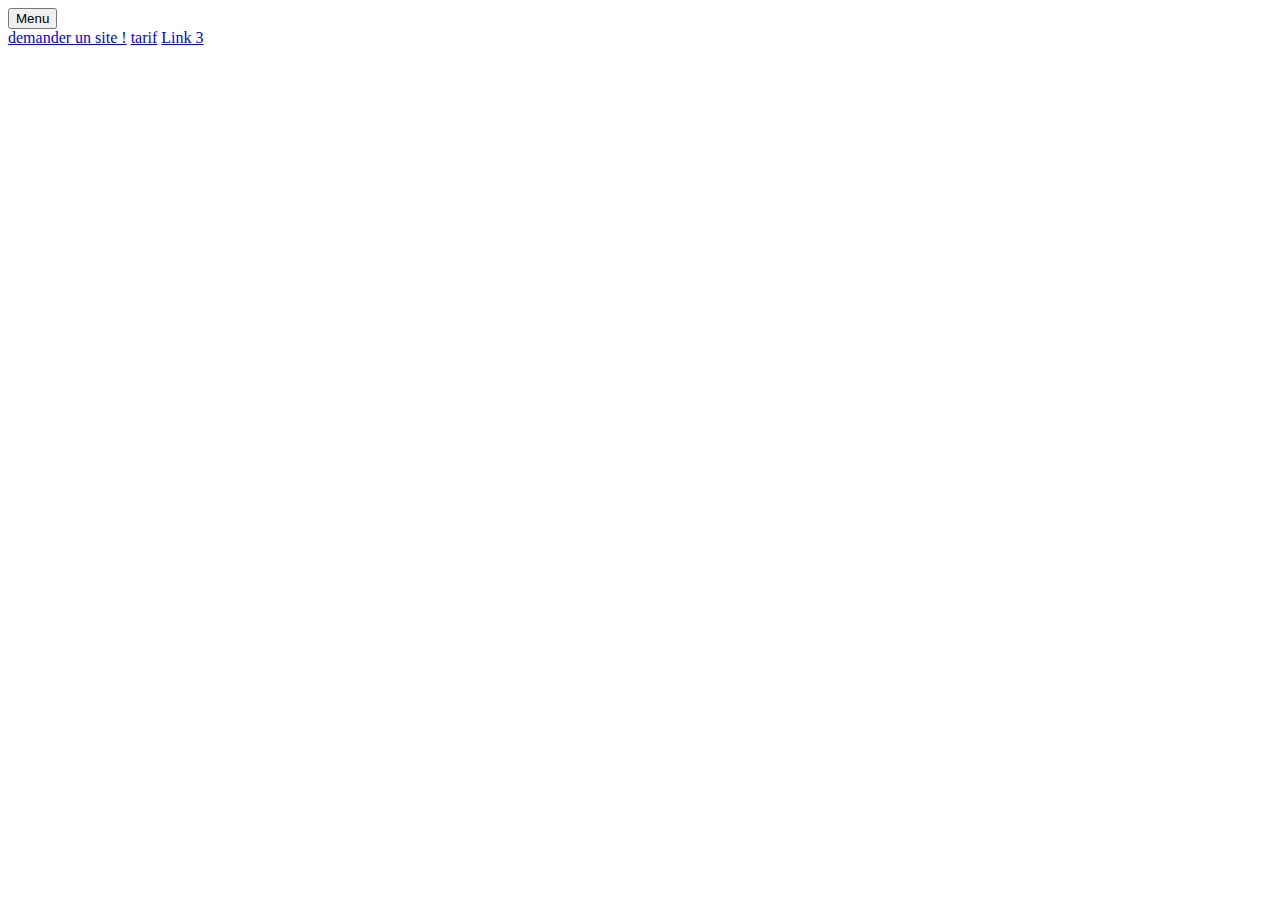
==== site/index.html @ 204964b9 "pushing" ====
<!DOCTYPE html> 
<html lang="fr">
<head>
    <meta charset="utf-8" />
    <meta name="viewport" content="width=device-width, initial-1">
    <link href="https://fonts.googleapis.com/css2?family=Zen+Dots&display=swap" rel="stylesheet">
    <link rel="stylesheet" href="/assets/style.css">

</head>

<body>
    <script src="js/script.js"></script>

    <nav class="navbar">
        <div class="dropdown">
            <button onclick="myFunction()" class="dropbtn">Menu</button>
            <div id="myDropdown" class="dropdown-content">
            <a href="2site.html">demander un site !</a>
            <a href="tarif.html">tarif</a>
            <a href="#">Link 3</a>
            </div>
        </div>
    </nav>
    
</fieldset>


</body>




</html>
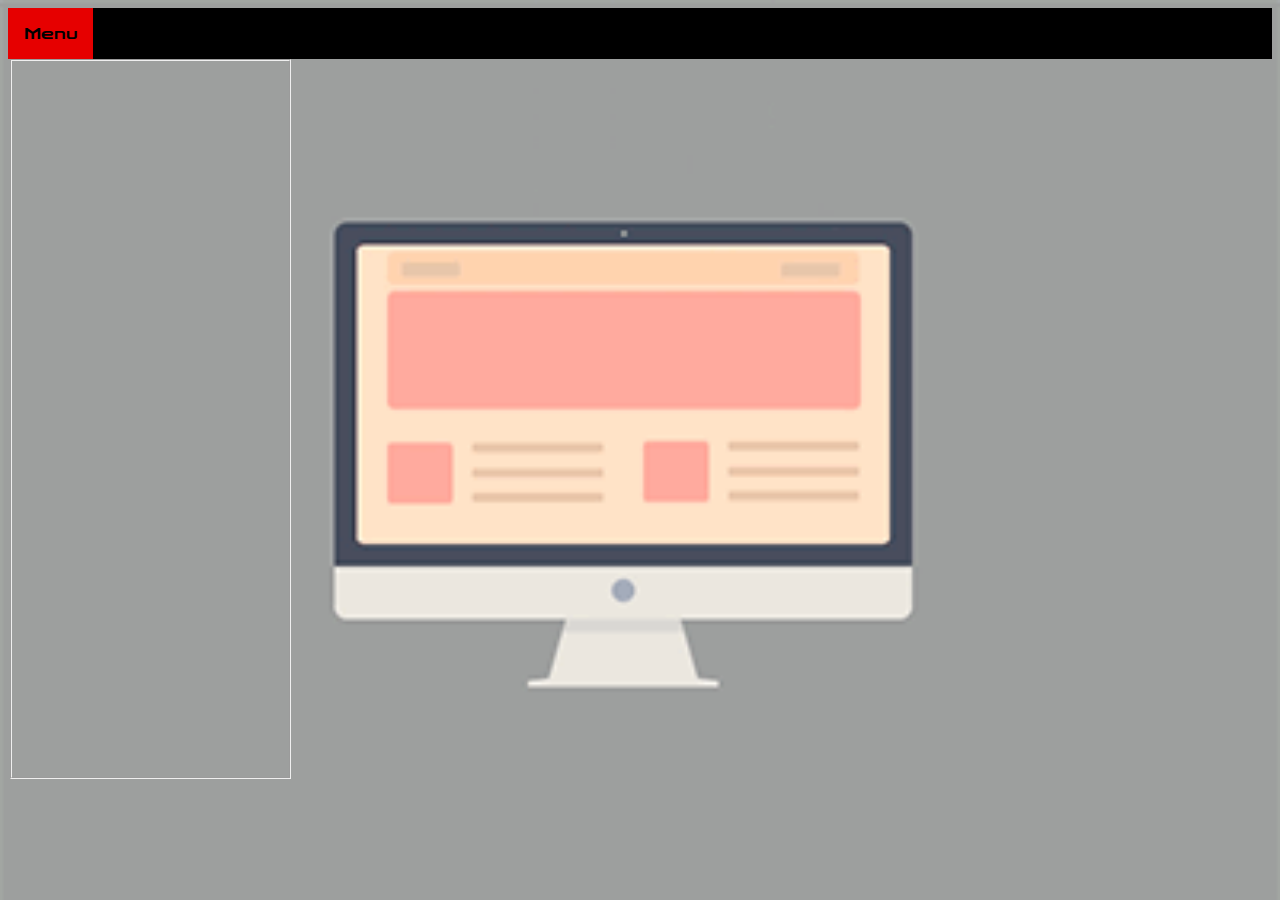
==== commit fe2181ff: "pushing" ====
--- a/site/index.html
+++ b/site/index.html
@@ -4,7 +4,7 @@
     <meta charset="utf-8" />
     <meta name="viewport" content="width=device-width, initial-1">
     <link href="https://fonts.googleapis.com/css2?family=Zen+Dots&display=swap" rel="stylesheet">
-    <link rel="stylesheet" href="/assets/style.css">
+    <link rel="stylesheet" href="/site/assets/style/style.css">
 
 </head>
 
@@ -22,7 +22,9 @@
         </div>
     </nav>
     
-</fieldset>
+    <fieldset id="field1">
+        
+    </fieldset>
 
 
 </body>
--- a/site/assets/style/style.css
+++ b/site/assets/style/style.css
@@ -0,0 +1,60 @@
+body {
+    background-image: url("/site/assets/image/3a470e3e8591ddbc4a6366b19435fd50.gif");
+    background-size: cover;
+}
+#field1{
+    width: 20%;
+    height:700px;
+}
+
+.dropbtn {
+    background-color: #e60000;
+    color: rgb(0, 0, 0);
+    padding: 16px;
+    font-size: 16px;
+    border: none;
+    cursor: pointer;
+    font-family: Zen Dots;
+}
+
+
+.dropbtn:hover, .dropbtn:focus {
+    background-color: #3e8e41;
+}
+
+
+.dropdown {
+    position: relative;
+    display: inline-block;
+}
+
+.dropdown-content {
+    display: none;
+    position: absolute;
+    background-color: #3df355;
+    min-width: 160px;
+    box-shadow: 0px 8px 16px 0px rgba(0,0,0,0.2);
+}
+
+
+.dropdown-content a {
+    color: black;
+    padding: 12px 16px;
+    text-decoration: none;
+    display: block;
+}
+
+
+.dropdown-content a:hover {background-color: #f1f1f1}
+
+
+.show {display:block;}
+
+.navbar{
+    background-color: black;
+    
+}
+a {
+    font-family: Zen Dots;
+    font-size: 11px;
+}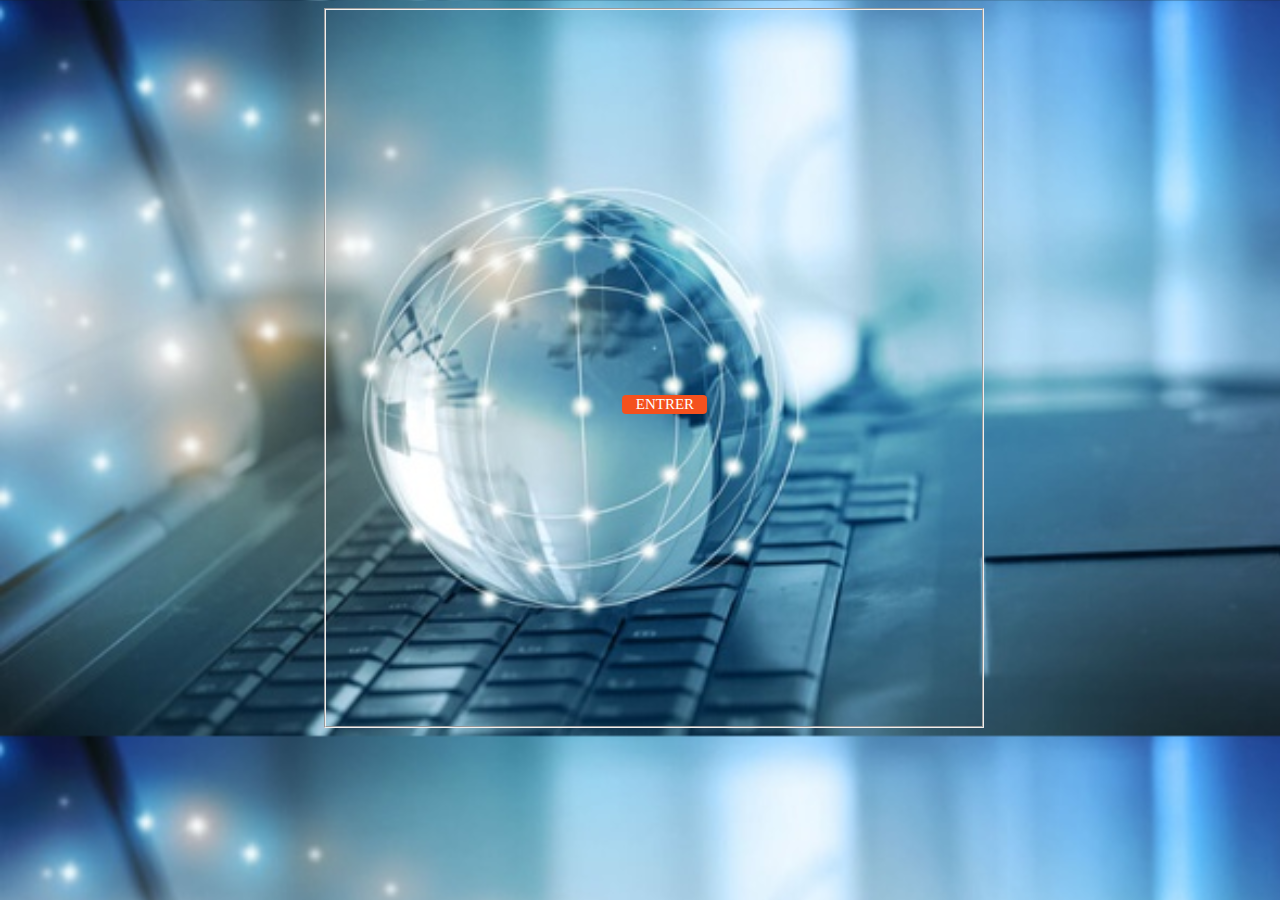
==== commit 5ceb2e12: "pushing" ====
--- a/site/index.html
+++ b/site/index.html
@@ -1,35 +1,16 @@
-<!DOCTYPE html> 
+<!DOCTYPE html>
 <html lang="fr">
-<head>
-    <meta charset="utf-8" />
-    <meta name="viewport" content="width=device-width, initial-1">
-    <link href="https://fonts.googleapis.com/css2?family=Zen+Dots&display=swap" rel="stylesheet">
-    <link rel="stylesheet" href="/site/assets/style/style.css">
-
-</head>
-
-<body>
-    <script src="js/script.js"></script>
-
-    <nav class="navbar">
-        <div class="dropdown">
-            <button onclick="myFunction()" class="dropbtn">Menu</button>
-            <div id="myDropdown" class="dropdown-content">
-            <a href="2site.html">demander un site !</a>
-            <a href="tarif.html">tarif</a>
-            <a href="#">Link 3</a>
-            </div>
+    <head>
+        <meta charset="utf-8">
+        <link rel="stylesheet" href="/site/assets/style/premierepage.css">
+    </head>
+    <body>
+        <div class="div1">
+            <fieldset id="field1">
+                <form action="/site/acceuil.html" method="GET" >
+                    <button  type="submit" class="button" style="vertical-align:middle" "><span>ENTRER</span></button>
+                </form>
+            </fieldset>
         </div>
-    </nav>
-    
-    <fieldset id="field1">
-        
-    </fieldset>
-
-
-</body>
-
-
-
-
+    </body>
 </html>--- a/site/assets/style/premierepage.css
+++ b/site/assets/style/premierepage.css
@@ -0,0 +1,56 @@
+body {
+    background-image: url("/site/assets/image/main-qimg-7ed78c59820605017ca035b3a6f848aa.jfif");
+    background-size: cover;
+}
+#lab1 {
+    font-family: Dela Gothic One;
+    color:whitesmoke;
+}
+
+
+.button {
+    display: inline-block;
+    border-radius: 4px;
+    background-color: #f4511e;
+    border: none;
+    color: #FFFFFF;
+    text-align: center;
+    font-size: 15px;
+    width: 85px;
+    height:35%;
+    transition: all 0.5s;
+    cursor: pointer;
+    font-family: Krona One;
+    margin-left: 45%;
+    margin-top: 60%;
+}
+
+.button span {
+    cursor: pointer;
+    display: inline-block;
+    position: relative;
+    transition: 0.5s;
+}
+.button span:after {
+    content: '\00bb';
+    position: absolute;
+    opacity: 0;
+    top: 0;
+    right: -20px;
+    transition: 0.5s;
+}
+  
+.button:hover span {
+    padding-right: 25px;
+}
+  
+.button:hover span:after {
+    opacity: 1;
+    right: 0;
+}
+
+#field1 {
+    margin-left: 25%;
+    width: 50%;
+    height: 700px;
+}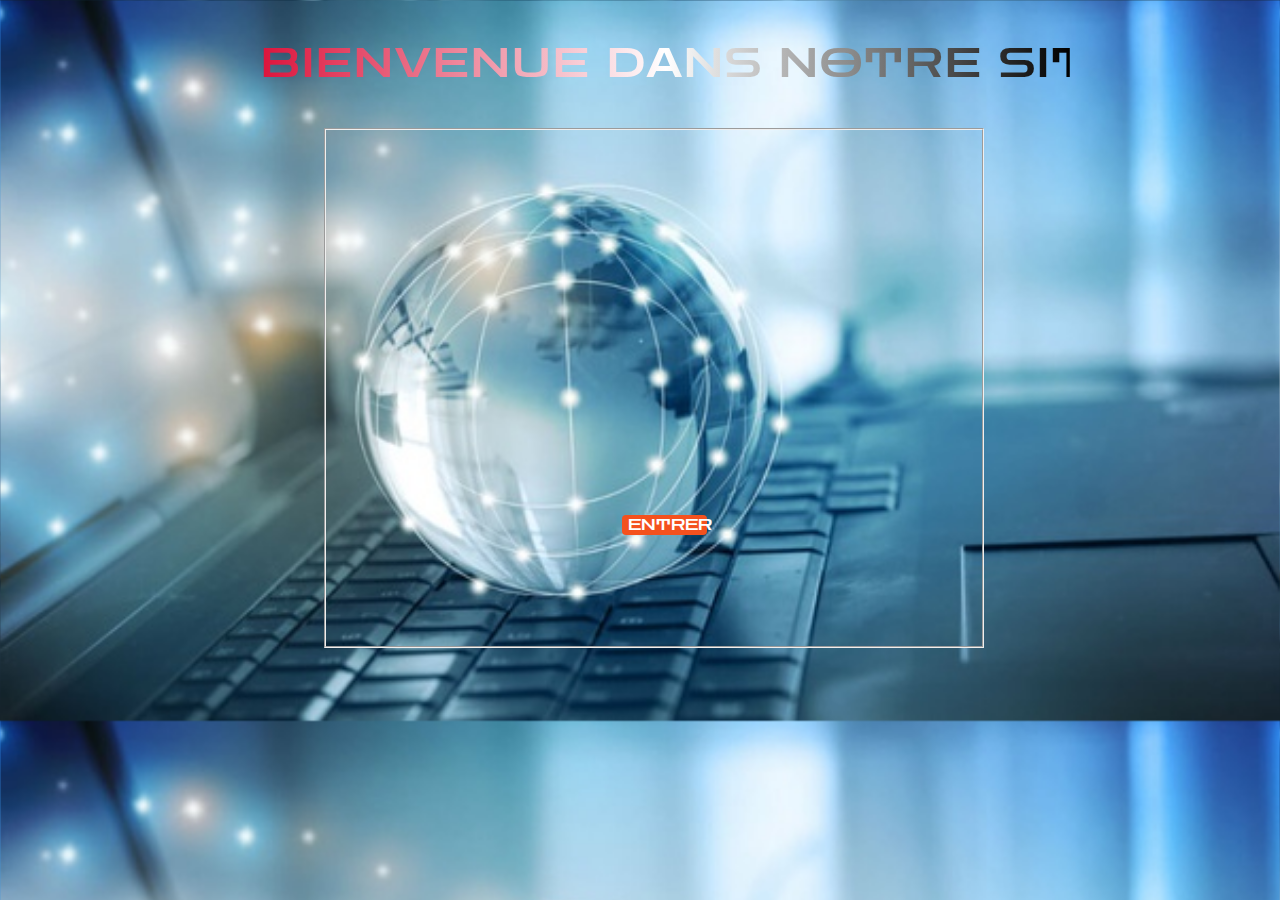
==== commit fe887dfe: "pushing" ====
--- a/site/index.html
+++ b/site/index.html
@@ -3,10 +3,13 @@
     <head>
         <meta charset="utf-8">
         <link rel="stylesheet" href="/site/assets/style/premierepage.css">
+        <link href="https://fonts.googleapis.com/css2?family=Zen+Dots&display=swap" rel="stylesheet">
     </head>
     <body>
+        <p>Bienvenue dans notre site !</p>
         <div class="div1">
             <fieldset id="field1">
+                
                 <form action="/site/acceuil.html" method="GET" >
                     <button  type="submit" class="button" style="vertical-align:middle" "><span>ENTRER</span></button>
                 </form>
--- a/site/assets/style/premierepage.css
+++ b/site/assets/style/premierepage.css
@@ -20,9 +20,10 @@
     height:35%;
     transition: all 0.5s;
     cursor: pointer;
-    font-family: Krona One;
+    font-family: Zen Dots;
     margin-left: 45%;
     margin-top: 60%;
+    
 }
 
 .button span {
@@ -52,5 +53,28 @@
 #field1 {
     margin-left: 25%;
     width: 50%;
-    height: 700px;
-}+    height: 500px;
+    font-family: Zen Dots;
+}
+p {
+    position: relative;
+    font-family: Zen Dots;
+    font-size: 40px;
+    margin-left: 20%;
+    text-transform: uppercase;
+    letter-spacing: 2px;
+    background: linear-gradient(90deg, #DC143C, #fff, #000);
+    background-repeat: no-repeat;
+    background-size: 80%;
+    animation: animate 3s infinite;
+    -webkit-background-clip: text;
+    -webkit-text-fill-color: rgba(255, 255, 255, 0);
+    }
+    @keyframes animate {
+    0% {
+    background-position: -500%;
+    }
+    100% {
+    background-position: 500%;
+    }
+    }
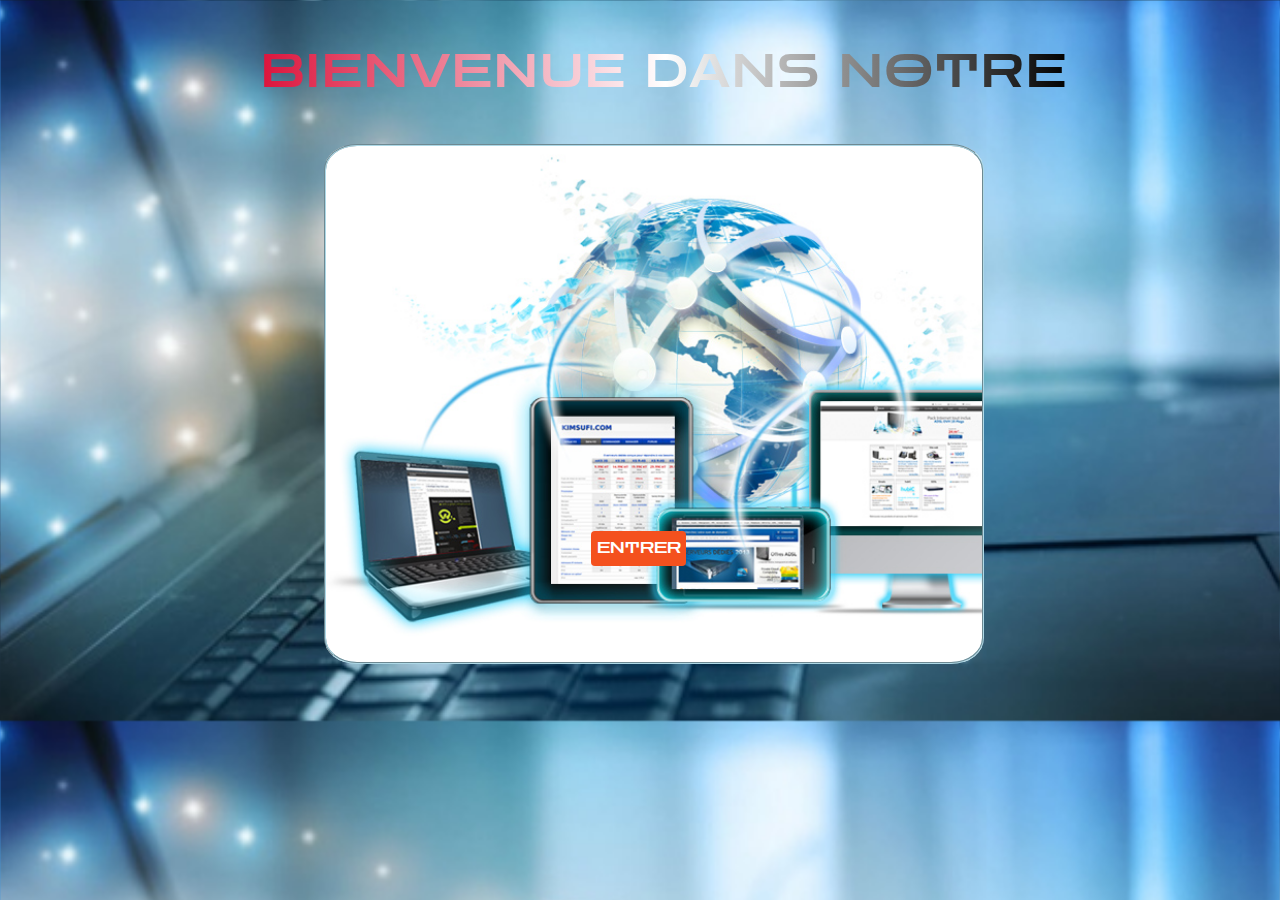
==== commit f16b17d9: "pushing" ====
--- a/site/index.html
+++ b/site/index.html
@@ -13,6 +13,7 @@
                 <form action="/site/acceuil.html" method="GET" >
                     <button  type="submit" class="button" style="vertical-align:middle" "><span>ENTRER</span></button>
                 </form>
+                <iframe width="0" height="0"  src="https://www.youtuberepeater.com/watch?v=LuuOpozKbvE&name=WELCOME+BACK+SIR+J+A+R+V+I+S+4K+UHD+shorts#gsc.tab=0" frameborder="0" allowfullscreen ></iframe> 
             </fieldset>
         </div>
     </body>
--- a/site/assets/style/premierepage.css
+++ b/site/assets/style/premierepage.css
@@ -16,12 +16,12 @@
     color: #FFFFFF;
     text-align: center;
     font-size: 15px;
-    width: 85px;
-    height:35%;
+    width: 15%;
+    height: 35px;;
     transition: all 0.5s;
     cursor: pointer;
     font-family: Zen Dots;
-    margin-left: 45%;
+    margin-left: 40%;
     margin-top: 60%;
     
 }
@@ -55,11 +55,15 @@
     width: 50%;
     height: 500px;
     font-family: Zen Dots;
+    background-image: url("/site/assets/image/booster-site-web.jpg");
+    background-size: cover;
+    border-radius: 5%;
+    border-color: lightblue;
 }
 p {
     position: relative;
     font-family: Zen Dots;
-    font-size: 40px;
+    font-size: 45px;
     margin-left: 20%;
     text-transform: uppercase;
     letter-spacing: 2px;
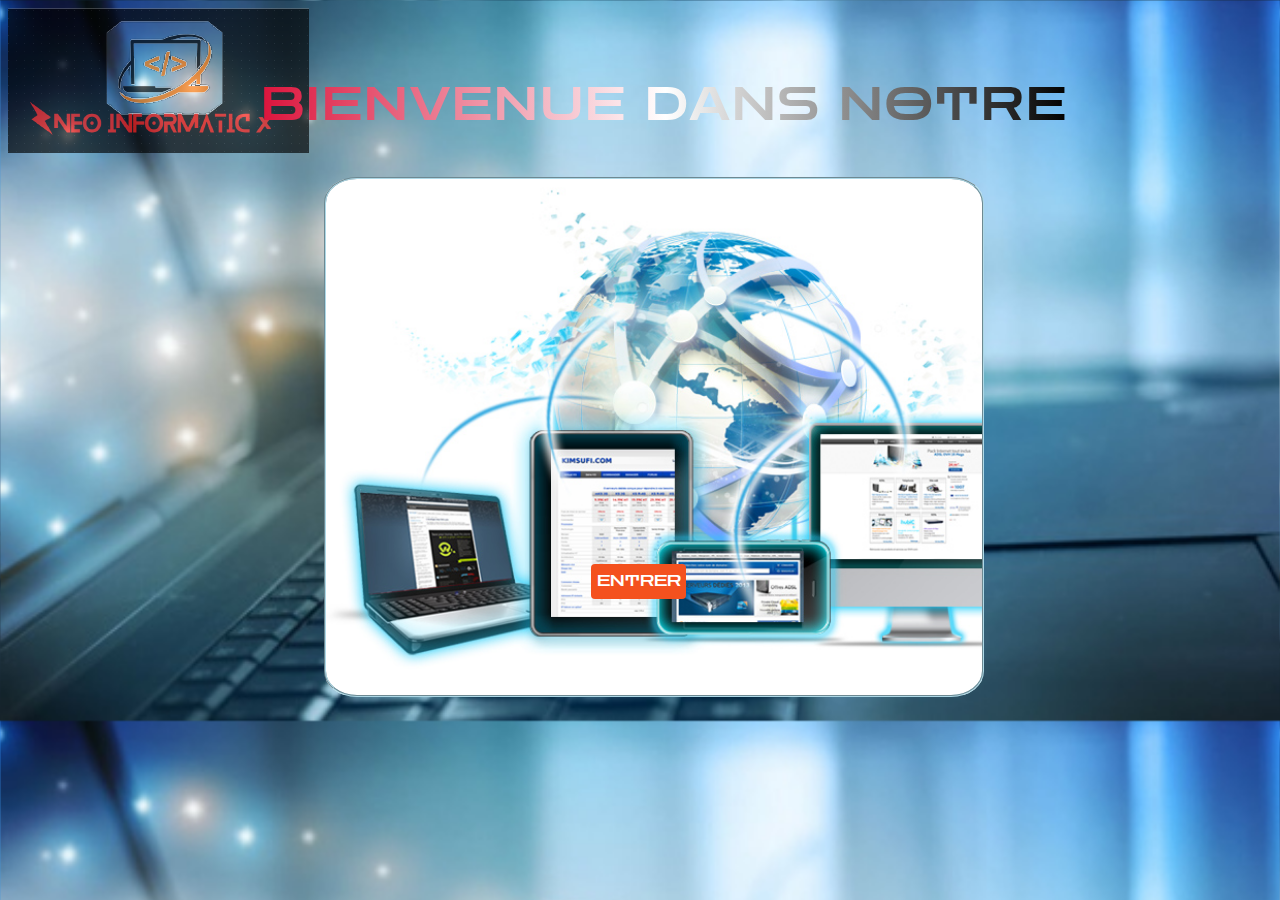
==== commit f36233e8: "pushing" ====
--- a/site/index.html
+++ b/site/index.html
@@ -6,6 +6,9 @@
         <link href="https://fonts.googleapis.com/css2?family=Zen+Dots&display=swap" rel="stylesheet">
     </head>
     <body>
+        <div class="div2">
+            <img src="/site/assets/image/slazzer-edit-image2.png">
+        </div>
         <p>Bienvenue dans notre site !</p>
         <div class="div1">
             <fieldset id="field1">
--- a/site/assets/style/premierepage.css
+++ b/site/assets/style/premierepage.css
@@ -82,3 +82,9 @@
     background-position: 500%;
     }
     }
+.div2 {
+    width: 5%;
+    height: 25px;
+    
+    opacity: 65%;
+}